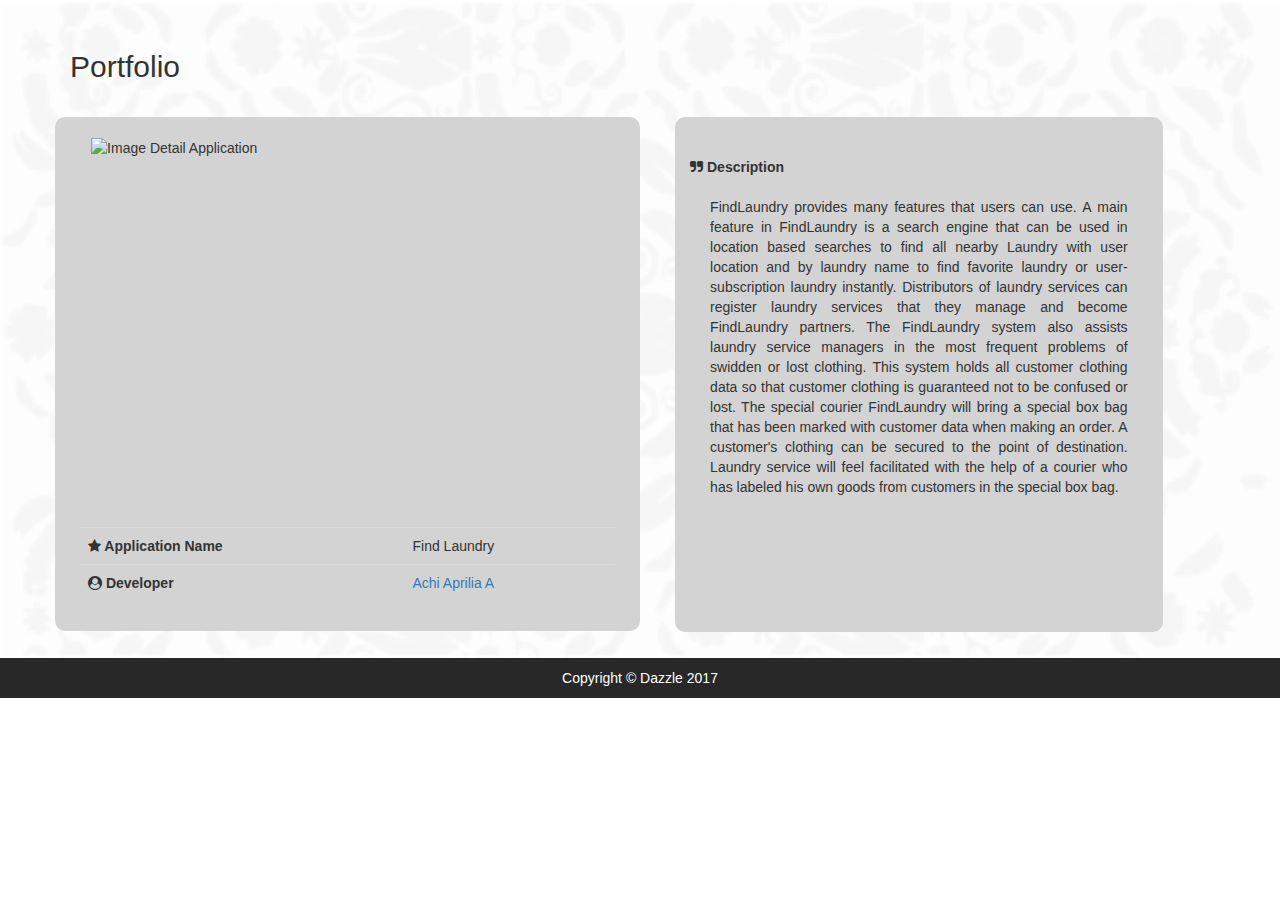
==== detail_aplikasi_achi.html @ 731b77ba "detail_aplikasi" ====
<!DOCTYPE html>
<html>
<head>
	<meta charset="utf-8">
	<title>Detail Aplikasi | Portfolio</title>
	<!-- CUSTOM CSS -->
	<link rel="stylesheet" type="text/css" href="CSS_detail_aplikasi.css">

	<link rel="stylesheet" type="text/css" href="assets/css/bootstrap.min.css">
	<!-- BOOTSTRAP -->

	<!-- font -->
	<link rel="stylesheet" type="text/css" href="assets/fonts/font-awesome/css/font-awesome.min.css">

	<!-- custom style  -->
	<link rel="stylesheet" type="text/css" href="style.css"> 
	<link href="https://fonts.googleapis.com/css?family=Roboto" rel="stylesheet">

</head>
<body >

	<section id="detail_aplikasi">
		<div class="container">
			<h2>Portfolio</h2>		

			<div class="row" style="margin-top: 3%;">
				<div class="col-xs-6 col-md-6 col-sm-6 col-lg-6 leftdes">
					<div class="foto_detail_apps">
						<img src="assets/img/aplikasi/layanan.png" alt="Image Detail Application" id="myImg">
					</div>
					
					<div class="bg-creator">
						<table class="table">
							<tr>
								<th><i class="fa fa-star"></i> Application Name</th>
								<td>Find Laundry</td>
							</tr>
							<tr>
								<th><i class="fa fa-user-circle"></i> Developer</th>
								<td><a href="detail_profile.html">Achi Aprilia A</a></td>
							</tr>
						</table>
					</div>
				</div>

				<div class="col-xs-5 col-md-5 col-sm-5 col-lg-5 deskripsi">
					<table>
						<tbody>
							<tr>
								<th><i class="fa fa-quote-right"></i> Description</th>
							</tr>
							<tr>
								<td style=" min-height: 450px;">
									<p style="text-align: justify;">FindLaundry provides many features that users can use. A main feature in FindLaundry is a search engine that can be used in location based searches to find all nearby Laundry with user location and by laundry name to find favorite laundry or user-subscription laundry instantly. Distributors of laundry services can register laundry services that they manage and become FindLaundry partners. The FindLaundry system also assists laundry service managers in the most frequent problems of swidden or lost clothing. This system holds all customer clothing data so that customer clothing is guaranteed not to be confused or lost. The special courier FindLaundry will bring a special box bag that has been marked with customer data when making an order. A customer's clothing can be secured to the point of destination. Laundry service will feel facilitated with the help of a courier who has labeled his own goods from customers in the special box bag.</p>
								</td>
							</tr>
						</tbody>
					</table>
				</div>


				<!-- The Modal -->
				<div id="myModal" class="modal">

				  <!-- The Close Button -->
				  <span class="close" onclick="document.getElementById('myModal').style.display='none'">&times;</span>

				  <!-- Modal Content (The Image) -->
				  <img class="modal-content" id="img01">

				  <!-- Modal Caption (Image Text) -->
				  <div id="caption">
				  	<p style="text-align: justify;">FindLaundry provides many features that users can use. A main feature in FindLaundry is a search engine that can be used in location based searches to find all nearby Laundry with user location and by laundry name to find favorite laundry or user-subscription laundry instantly. Distributors of laundry services can register laundry services that they manage and become FindLaundry partners. The FindLaundry system also assists laundry service managers in the most frequent problems of swidden or lost clothing. This system holds all customer clothing data so that customer clothing is guaranteed not to be confused or lost. The special courier FindLaundry will bring a special box bag that has been marked with customer data when making an order. A customer's clothing can be secured to the point of destination. Laundry service will feel facilitated with the help of a courier who has labeled his own goods from customers in the special box bag.</p>
				  </div>
				</div>

			</div>
		</div>
	</section>


	<script type="text/javascript">
		// Get the modal
		var modal = document.getElementById('myModal');

		// Get the image and insert it inside the modal - use its "alt" text as a caption
		var img = document.getElementById('myImg');
		var modalImg = document.getElementById("img01");
		var captionText = document.getElementById("caption");
		img.onclick = function(){
		    modal.style.display = "block";
		    modalImg.src = this.src;
		    captionText.innerHTML = this.alt;
		}

		// Get the <span> element that closes the modal
		var span = document.getElementsByClassName("close")[0];

		// When the user clicks on <span> (x), close the modal
		span.onclick = function() { 
		  modal.style.display = "none";
		}
	</script>

		<!-- Footer -->
	    <footer class="footer">
	        Copyright &copy; Dazzle 2017
	    </footer>

		<!-- jquery -->
		
		<script src="assets/js/jquery.js"></script>
		<script src="assets/js/bootstrap.min.js"></script>

		<!-- custom -->
		<script src="assets/Owner/jav.js"></script>
	</body>
</html>
---- CSS_detail_aplikasi.css ----
#detail_aplikasi{
	padding: 2%;
	/*background: #18BC9C;*/
	background-size: cover;
  	padding-top: 30px;
  	background-image: url(assets/img/pattern.png);
}

.leftdes{
	border-radius: 10px;
	background: rgb(211,211,211);
	margin-right: 3%;
}

.foto_detail_apps{
	width: 550px;
	height: 400px;
	padding: 2%;
}

.bg-creator{
	padding: 10px;
}

.foto_detail_apps img{
	border: 10px solid rgb(211,211,211); 
	width: 100%;
	height: 100%;
}

.title2 {
	text-align: center;
	font-family: cursive;
	font-weight: bolder;
	padding: 2%;
}

.deskripsi{
	padding: 40px;
	background: rgb(211,211,211);
	border-radius: 10px; 
	min-height: 515px;
}

.deskripsi p{
	padding: 20px;
}

.pg-name p{
	padding: 0px 0px 0px 50px;
}

/* Style the Image Used to Trigger the Modal */
#myImg {
    border-radius: 5px;
    cursor: pointer;
    transition: 0.3s;
}

#myImg:hover {
	opacity: 0.7;
}

/* The Modal (background) */
.modal {
    display: none; /* Hidden by default */
    position: fixed; /* Stay in place */
    z-index: 1; /* Sit on top */
    padding-top: 100px; /* Location of the box */
    left: 0;
    top: 0;
    width: 100%; /* Full width */
    height: 100%; /* Full height */
    overflow: auto; /* Enable scroll if needed */
    background-color: rgb(0,0,0); /* Fallback color */
    background-color: rgba(0,0,0,0.9); /* Black w/ opacity */
}

/* Modal Content (Image) */
.modal-content {
    margin: auto;
    display: block;
    width: 80%;
    max-width: 700px;
}

/* Caption of Modal Image (Image Text) - Same Width as the Image */
#caption {
    margin: auto;
    display: block;
    width: 80%;
    max-width: 700px;
    text-align: center;
    color: #ccc;
    padding: 10px 0;
    height: 150px;
}

/* Add Animation - Zoom in the Modal */
.modal-content, #caption { 
    -webkit-animation-name: zoom;
    -webkit-animation-duration: 0.6s;
    animation-name: zoom;
    animation-duration: 0.6s;
}

.modal span{
	color: white !important;
}

@-webkit-keyframes zoom {
    from {-webkit-transform:scale(0)} 
    to {-webkit-transform:scale(1)}
}

@keyframes zoom {
    from {transform:scale(0)} 
    to {transform:scale(1)}
}

/* The Close Button */
.close {
    position: absolute;
    top: 15px;
    right: 35px;
    color: #f1f1f1;
    font-size: 40px;
    font-weight: bold;
    transition: 0.3s;
}

.close:hover,
.close:focus {
    color: #bbb;
    text-decoration: none;
    cursor: pointer;
}

/* Smaller Screens */
@media only screen and (max-width: 766px){
	body{
		font-size: 8px;
	}

    .modal-content {
        width: 100%;
    }

    .leftdes{
		min-height: 200px;
    }

    .foto_detail_apps{
		width: 140px;
		height: 100px;
	}

	.deskripsi{
		padding: 1px;
		background: rgb(211,211,211);
		border-radius: 10px; 
		min-height: 200px;
	}
}

/*Small devices Tablets(≥768px)*/
@media (min-width: 768px) and (max-width: 991px){ 
	.leftdes{
		min-height: 450px;
    }

    .foto_detail_apps{
		width: 350px;
		height: 200px;
		padding: 2%;
	}

	.deskripsi{
		padding: 20px;
		background: rgb(211,211,211);
		border-radius: 10px; 
		min-height: 400px;
	}
}


/* Medium devices Desktops (≥992px) */
@media (min-width: 992px) and (max-width: 1199px){ 
    .leftdes{
		min-height: 400px;
    }

    .foto_detail_apps{
		width: 450px;
		height: 300px;
		padding: 2%; 
	}

	.deskripsi{
		padding: 40px;
		background: rgb(211,211,211);
		border-radius: 10px; 
		min-height: 400px;
	}
}

/* Large devices Desktops (≥1200px) */
@media (min-width: 1200px) { 
	.leftdes{
		min-height: 515px;
    }

    .foto_detail_apps{
		width: 550px;
		height: 400px;
		padding: 2%;
	}

	.deskripsi{
		padding: 40px;
		background: rgb(211,211,211);
		border-radius: 10px; 
		height: 515px;
	}
}
---- style.css ----
body
{
  font-family: 'ubuntu', sans-serif;
  overflow-x: hidden;
  position: relative;
}


/* navbar */
#mainnav 
{
	font-weight: 700;
	text-transform: uppercase;
	border: none;
	/* padding: 20px 0; */
	background: transparent;
	position: fixed;
}

#mainnav .navbar-brand {
	font-size: 26px;
	color: white;
	font-weight: bold;

}

/* saat navbar brand on click */
#mainnav .navbar-brand.active,#mainnav .navbar-brand:hover  
{
	color: #FBC02D;
}

/* saat navbar brand on click */
#mainnav .navbar-brand:focus
{

	color: #F7B100; /*warna orange lebih gelep*/
}
/* memberi jarak spasi pada navbar nav */
#mainnav .navbar-nav {
	letter-spacing: 2px; 
}

/* memberi warna dan ukuran pada item navbar */
.navbar-nav li.nav-item a.nav-link 
{
	color: white;
	font-weight: bold;
	font-size : 16px;
}
/* menambahkan warna hover ketika mouse melewati/melihat item */
#mainnav .navbar-nav li.nav-item a.nav-link:hover 
{
	background: #FBC02D; /*warna orange*/
	outline: none; 
}
/* menambahkan on click/focus pada item navbar */
#mainnav .navbar-nav li.nav-item a.nav-link:focus 
{
	background: #F7B100; /*warna orange lebih gelep*/
}

/* memberi warna pada item toggler */
#mainnav .navbar-toggle {
	font-size: 14px;
	padding: 11px;
	text-transform: uppercase;
	color: white;
	border-color: white; 
}

#mainnav .navbar-toggle:hover 
{
	color: #FBC02D; /*warna orange*/
	background: transparent;
	border-color: #FBC02D; /*warna orange*/
}
#mainnav .navbar-toggle:focus 
{
	color: #FBC02D; /*warna orange*/
	border-color: white;
}

#tabhome { 
  margin-bottom: 0;
  text-align: center;
  background-image: url(assets/img/logo/Bg_hom.jpg);
  background-size: cover;
  height: 850px;
  padding : 70px 0 0 0;
}

.txtdec
{
  font-size: 60px;
  font-weight: 100;
  color : white;
  font-family: 'Roboto', sans-serif;
  padding-top: 0px;
}
.banner{
  padding-top: 150px;
}

.garis2
{
  border : 0;
  height: 2px;
  background-color: white;
  /*background-image: linear-gradient(to right,rgba(255,255,255,0),rgba(255,255,255,0.75),rgba(255,255,255,0));*/
  max-width: 50px;
  /* margin: 25px auto 30px; */
  /* padding: 0; */
}

#profile-picture {
  padding-top: 10px;
  margin: 0 auto;
  
  background-size: cover;
  width: 150px;
  height: 150px;
  border-radius: 100%;
}

#tababout {
  background-size: cover;
  /* background-image: url(assets/img/logo/pattern1.png); */
  padding-top : 70px;
  padding-bottom: 50px;
}

#tabportfolio{
  padding-top : 70px;
  margin-bottom: 50px;
  background-size: cover;
  margin-left: 10%;
  /* background-color: #18BC9C; */
  background-image: url(assets/img/pattern.png);
}

#tabcontact {
  padding-top : 70px; 
  background-size: cover;
  background-image: url(assets/img/bg_home.jpg);
  height: 750px;
}

#tcontact {
  color: white;
}

.control-group {
  color: white;
}

#tabongoingproject{
  padding-top : 70px;
  margin-bottom: 50px;
    /* background-image: url(assets/img/logo/pattern1.png); */
}
#detail_profile {
  background-size: cover;
  padding-top: 30px;
  padding-bottom: 60px;
  background-image: url(assets/img/pattern.png);
}

.box-light {
    padding-top: 30px;
    padding-right: 20px;
    padding-left: 20px;
    background-color: #FBC02D; /*warna orange*/
    border-radius: 3px;
}

.box-dark {
    padding-top: 20px;
    padding-right: 20px;
    padding-left: 20px;
    padding-bottom: 20px;
    background-color: #FBC02D; /*warna orange*/
    color: #fff !important;
    border-radius: 3px;
}

.box-title-light {
    padding-top: 5px;
    padding-right: 5px;
    padding-left: 5px;
    padding-bottom: 5px;
    background-color: #FBC02D; /*warna orange*/
    border-radius: 3px;
    color: #fff !important;
}

.box-title-dark {
    padding-top: 5px;
    padding-right: 5px;
    padding-left: 5px;
    padding-bottom: 5px;
    background-color: #484443;
    border-radius: 3px;
    color: #fff !important;
}

.profile {
    color: #efe7de;
    font-weight: bold;
}

.round-xlarge {
    background-color: #FBC02D;
    border-radius: 20px;
    height: 12px;
    margin-bottom: 0px;
    margin-left: 20px;
    font-size: 10px;
}

.padding-icon {
  padding-right: 20px;
  color: #efe7de;
}

.padding-edu {
  padding-right: 20px;
  padding-left: 20px;
  color: #484443;
}

.padding-img {
  padding-bottom: 20px;
}

.form-group {
  margin-bottom: 1rem;
}

.form-text {
  display: block;
  margin-top: 0.25rem;
}
.form-control
{
  
}

#contactform{
  align : middle;
}

footer {
  background: rgb(40,40,40); 
  text-align: center;
  padding: 10px;
  color : white;
  /*you could also get rid of the .wrapper justify-content and use margin-top: auto*/
}


/*style aplikasi*/

    .foto_aplikasi{
      width: 350px;
      height: 220px;
      position: relative;
    }

    .foto_aplikasi img{
      width: 100%;
      height: 100%;
    }

    .image {
        display: block;
        width: 100%;
        height: auto;
    }

    .middle > .overlay{
      position: absolute;
      bottom: 100%;
      left: 0;
      right: 0;
      background-color: rgba(0,191,255,0.9);
      overflow: hidden;
      width: 100%;
      height:0;
      transition: .5s ease;
    }

    .left > .overlay {
        position: absolute;
        bottom: 0;
        right: 0;
        left: 0;
        background-color: rgba(138,43,226,0.9);
        overflow: hidden;
        width: 0;
        height: 100%;
        transition: .5s ease;
    }

    .right > .overlay {
        position: absolute;
        bottom: 0;
        right: 0;
        left: 100%;
        background-color: rgba(30,144,255,0.9);
        overflow: hidden;
        width: 0;
        height: 100%;
        transition: .5s ease;
    }

    .left:hover .overlay {
        width: 100%;
    }

    .right:hover .overlay {
        width: 100%;
        left: 0;
    }

    .middle:hover .overlay {
        bottom: 0;
        height: 100%;
    }

    .text {
        padding: 50px;
        text-align: center;
        width: 350px;
        height: 220px;
        color: white;
        font-size: 20px;
        position: absolute;
        overflow: hidden;
        top: 50%;
        left: 50%;
        transform: translate(-50%, -50%);
        -ms-transform: translate(-50%, -50%);
    }

    .tombol{
      margin-top: 170px;
      margin-left: 150px;
      float: left;
    }

    .tombol:hover{
      color: #FBC02D;
      font-weight: bolder;
    }

    .title {
      font-family: 'ubuntu', sans-serif;
      text-align: center;
      color: white;
      font-weight: bolder;
      padding: 2%;
    }

    #tabportfolio div > .col-md-4 {
      margin: 2% 0% 2% 0%;
    }

    .text h5{
      font-weight: bolder;
    }

    .text p{
      font-size: 14px;
    }

    .buttonAbout {
      background-color: #FBC02D;
    }

    .carousel-inner > .item > img,
  .carousel-inner > .item > a > img {
      width: 70%;
      margin: auto;
  }


/* Smaller Screens */
@media only screen and (max-width: 766px){
  #tabportfolio{
    margin-left: 2%;
  }

  #tabportfolio div > .col-md-4 {
    margin: 2% 0% 2% 0%;
  }
}
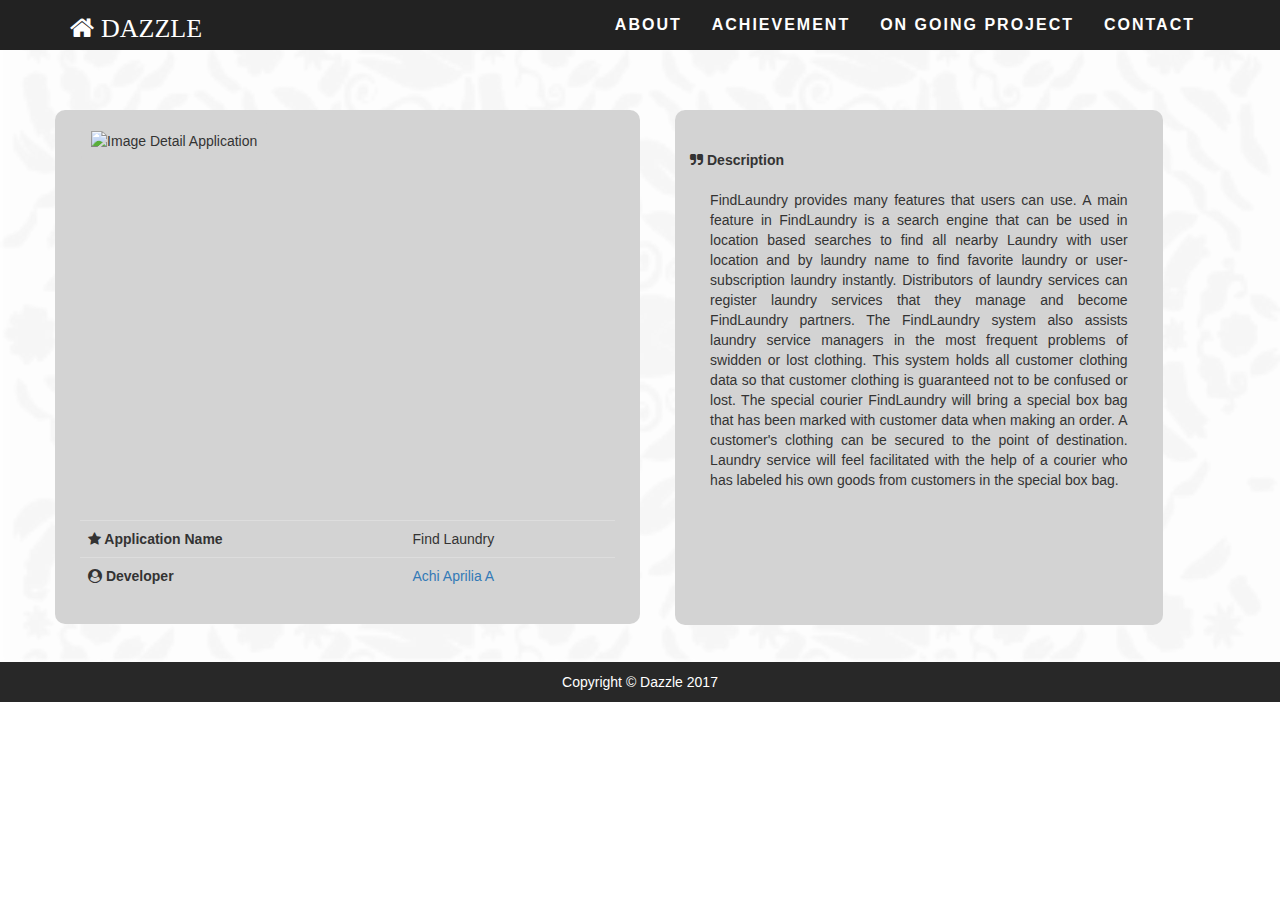
==== commit 5d86dbeb: "navbar didetail fix" ====
--- a/detail_aplikasi_achi.html
+++ b/detail_aplikasi_achi.html
@@ -19,11 +19,30 @@
 </head>
 <body >
 
+	<nav class="navbar navbar-inverse navbar-fixed-top navbar_detail" id="mainnav" data-spy="affix" data-offset-top="200">
+		<div class="container">
+			<div class="navbar-header">
+				<a class="navbar-brand" href="#page-top"><i class="fa fa-home"> Dazzle</i></a>
+				<button type="button" class="navbar-toggle" data-toggle="collapse" data-target="#MyNavbar" aria-controls="MyNavbar" aria-expanded="false" aria-label="Toggle Navigation">Menu
+				<i class="fa fa-bars"></i>
+				</button>
+			</div>
+			
+			<div class="collapse navbar-collapse navbar-right" id="MyNavbar">
+				<ul class="nav navbar-nav">
+					<li class="nav-item"><a class="nav-link" href="#tababout" onclick="about()">About</a></li>
+					<li class="nav-item"><a class="nav-link" href="#tabportfolio" onclick="achievement()">Achievement</a></li>
+					<li class="nav-item"><a class="nav-link" href="#tabongoingproject" onclick="ongoingproject()">On Going Project</a></li>
+					<li class="nav-item"><a class="nav-link" href="#tabcontact" onclick="contact()">Contact</a></li>
+				</ul>
+			</div>
+		</div>
+	</nav>
+
 	<section id="detail_aplikasi">
-		<div class="container">
-			<h2>Portfolio</h2>		
+		<div class="container">	
 
-			<div class="row" style="margin-top: 3%;">
+			<div class="row" style="margin-top: 7%; margin-bottom: 1%;">
 				<div class="col-xs-6 col-md-6 col-sm-6 col-lg-6 leftdes">
 					<div class="foto_detail_apps">
 						<img src="assets/img/aplikasi/layanan.png" alt="Image Detail Application" id="myImg">
@@ -100,6 +119,22 @@
 		span.onclick = function() { 
 		  modal.style.display = "none";
 		}
+
+		function about() {
+            window.location = 'index.html#tababout';
+        }
+
+        function achievement() {
+        	window.location = 'index.html#tabportfolio';
+        }
+
+        function ongoingproject(){
+        	window.location = 'index.html#tabongoingproject';
+        }
+
+        function contact(){
+        	window.location = 'index.html#tabcontact';
+        }
 	</script>
 
 		<!-- Footer -->
--- a/CSS_detail_aplikasi.css
+++ b/CSS_detail_aplikasi.css
@@ -4,6 +4,12 @@
 	background-size: cover;
   	padding-top: 30px;
   	background-image: url(assets/img/pattern.png);
+}
+
+.navbar_detail{
+	background-color: #222 !important;
+  	border-color: #080808;
+  	color: #9d9d9d;
 }
 
 .leftdes{
--- a/style.css
+++ b/style.css
@@ -21,7 +21,6 @@
 	font-size: 26px;
 	color: white;
 	font-weight: bold;
-
 }
 
 /* saat navbar brand on click */
@@ -34,7 +33,7 @@
 #mainnav .navbar-brand:focus
 {
 
-	color: #F7B100; /*warna orange lebih gelep*/
+	color: #008975;
 }
 /* memberi jarak spasi pada navbar nav */
 #mainnav .navbar-nav {
@@ -51,13 +50,13 @@
 /* menambahkan warna hover ketika mouse melewati/melihat item */
 #mainnav .navbar-nav li.nav-item a.nav-link:hover 
 {
-	background: #FBC02D; /*warna orange*/
+	background: #00AA99; /*warna orange*/
 	outline: none; 
 }
 /* menambahkan on click/focus pada item navbar */
 #mainnav .navbar-nav li.nav-item a.nav-link:focus 
 {
-	background: #F7B100; /*warna orange lebih gelep*/
+	background: #008975; /*warna orange lebih gelep*/
 }
 
 /* memberi warna pada item toggler */
@@ -71,14 +70,21 @@
 
 #mainnav .navbar-toggle:hover 
 {
-	color: #FBC02D; /*warna orange*/
+	color: #00AA99; /*warna orange*/
 	background: transparent;
-	border-color: #FBC02D; /*warna orange*/
+	border-color: #00AA99; /*warna orange*/
 }
 #mainnav .navbar-toggle:focus 
 {
-	color: #FBC02D; /*warna orange*/
+	color: #00AA99; /*warna orange*/
 	border-color: white;
+}
+
+/*navbar detail*/
+.subnav .navbar-brand {
+  font-size: 26px;
+  color: white;
+  font-weight: bold;
 }
 
 #tabhome { 
@@ -89,6 +95,10 @@
   height: 850px;
   padding : 70px 0 0 0;
 }
+#slidedown{
+  color : white;
+  width: 400px;
+}
 
 .txtdec
 {
@@ -100,13 +110,27 @@
 }
 .banner{
   padding-top: 150px;
+  height:280px;
+}
+
+.garis
+{
+  border : 0;
+  height: 3px;
+  background-color: black;
+  background-size: 50px;
+  /*background-image: linear-gradient(to right,rgba(255,255,255,0),rgba(255,255,255,0.75),rgba(255,255,255,0));*/
+  max-width: 50px;
+  /* margin: 25px auto 30px; */
+  /* padding: 0; */
 }
 
 .garis2
 {
   border : 0;
-  height: 2px;
+  height: 3px;
   background-color: white;
+  background-size: 50px;
   /*background-image: linear-gradient(to right,rgba(255,255,255,0),rgba(255,255,255,0.75),rgba(255,255,255,0));*/
   max-width: 50px;
   /* margin: 25px auto 30px; */
@@ -154,83 +178,71 @@
   color: white;
 }
 
+
 #tabongoingproject{
   padding-top : 70px;
   margin-bottom: 50px;
     /* background-image: url(assets/img/logo/pattern1.png); */
 }
-#detail_profile {
-  background-size: cover;
-  padding-top: 30px;
-  padding-bottom: 60px;
-  background-image: url(assets/img/pattern.png);
-}
-
-.box-light {
-    padding-top: 30px;
-    padding-right: 20px;
-    padding-left: 20px;
-    background-color: #FBC02D; /*warna orange*/
-    border-radius: 3px;
-}
-
-.box-dark {
-    padding-top: 20px;
-    padding-right: 20px;
-    padding-left: 20px;
-    padding-bottom: 20px;
-    background-color: #FBC02D; /*warna orange*/
-    color: #fff !important;
-    border-radius: 3px;
-}
-
-.box-title-light {
-    padding-top: 5px;
-    padding-right: 5px;
-    padding-left: 5px;
-    padding-bottom: 5px;
-    background-color: #FBC02D; /*warna orange*/
-    border-radius: 3px;
-    color: #fff !important;
-}
-
-.box-title-dark {
-    padding-top: 5px;
-    padding-right: 5px;
-    padding-left: 5px;
-    padding-bottom: 5px;
-    background-color: #484443;
-    border-radius: 3px;
-    color: #fff !important;
-}
-
-.profile {
-    color: #efe7de;
-    font-weight: bold;
-}
-
-.round-xlarge {
-    background-color: #FBC02D;
-    border-radius: 20px;
-    height: 12px;
-    margin-bottom: 0px;
-    margin-left: 20px;
-    font-size: 10px;
-}
-
-.padding-icon {
-  padding-right: 20px;
-  color: #efe7de;
-}
-
-.padding-edu {
-  padding-right: 20px;
-  padding-left: 20px;
-  color: #484443;
-}
-
-.padding-img {
-  padding-bottom: 20px;
+
+.carousel {
+    margin-bottom: 0;
+    padding: 0 40px 30px 40px;
+}
+/* The controlsy */
+.carousel-control {
+  left: -12px;
+    height: 40px;
+  width: 40px;
+    background: none repeat scroll 0 0 #222222;
+    border: 4px solid #FFFFFF;
+    border-radius: 23px 23px 23px 23px;
+    margin-top: 90px;
+}
+.carousel-control.right {
+  right: -12px;
+}
+/* The indicators */
+.carousel-indicators {
+  right: 50%;
+  top: auto;
+  bottom: -10px;
+  margin-right: -19px;
+}
+/* The colour of the indicators */
+.carousel-indicators li {
+  background: #cecece;
+}
+.carousel-indicators .active {
+background: #428bca;
+}
+
+.zoom-effect {  
+  position: relative;
+  margin: 0 auto;
+  height: 310px;
+  width: 333.328px;
+  overflow: hidden;  
+}
+
+.kotak {
+  padding-top: 10px;
+  position: relative;
+  top: 0;
+  left: 0;
+  height: 200px;
+}
+ 
+.kotak img {
+  -webkit-transition: 0.4s ease;
+  transition: 0.4s ease;
+  width: 140px;
+  height: 140px;
+}
+
+.zoom-effect:hover .kotak img {
+  -webkit-transform: scale(1.15);
+  transform: scale(1.15);
 }
 
 .form-group {
@@ -350,7 +362,7 @@
     }
 
     .tombol:hover{
-      color: #FBC02D;
+      color: #00AA99;
       font-weight: bolder;
     }
 
@@ -375,7 +387,8 @@
     }
 
     .buttonAbout {
-      background-color: #FBC02D;
+      background-color: #00AA99;
+      color: white;
     }
 
     .carousel-inner > .item > img,
